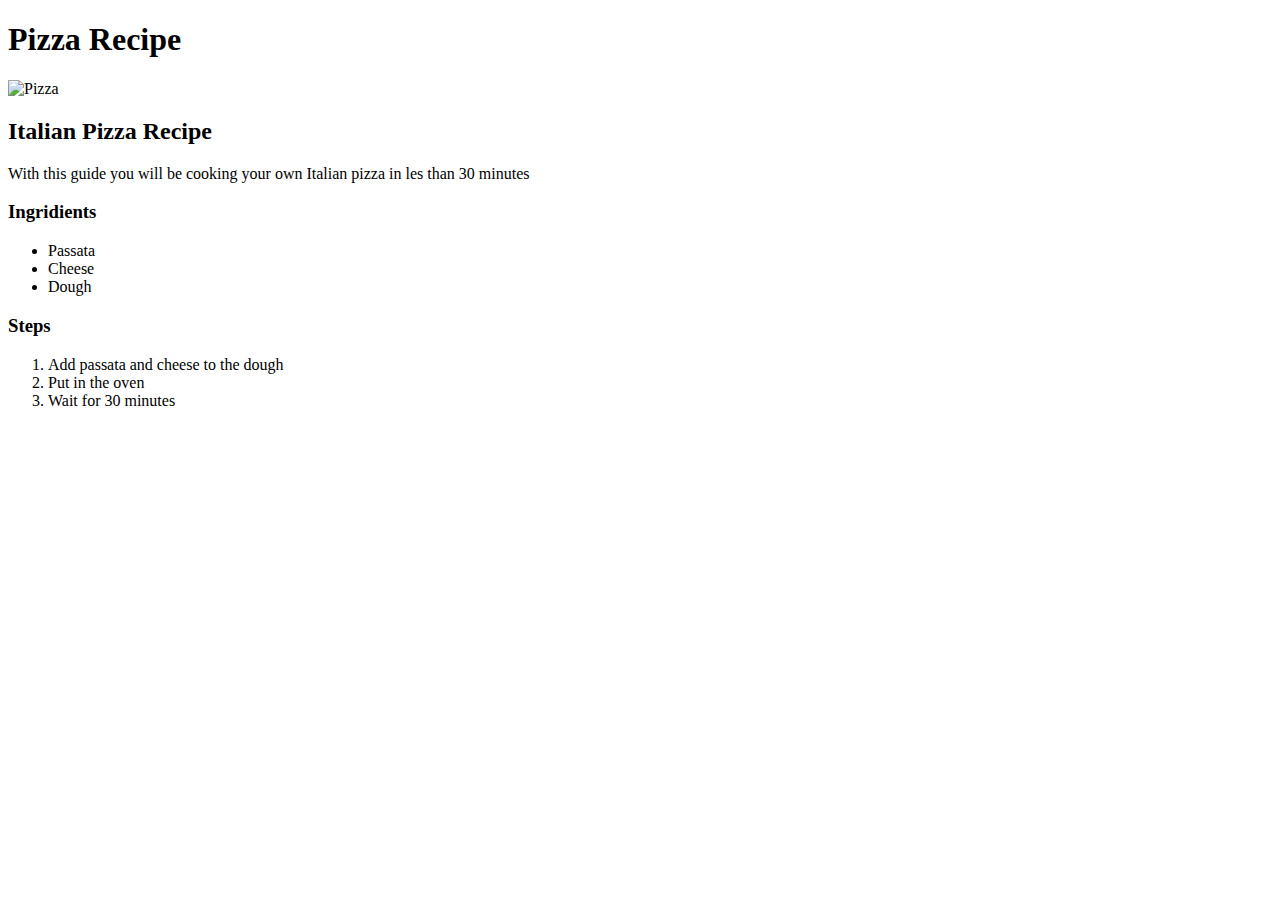
==== recipes/pizza.html @ 1f90ee72 "index.html" ====
<!DOCTYPE html>
<html lang="en">
<head>
    <meta charset="UTF-8">
    <meta http-equiv="X-UA-Compatible" content="IE=edge">
    <meta name="viewport" content="width=device-width, initial-scale=1.0">
    <title>Document</title>
</head>
<body>
    <h1>Pizza Recipe</h1>
    <img src="https://upload.wikimedia.org/wikipedia/commons/a/a3/Eq_it-na_pizza-margherita_sep2005_sml.jpg" alt="Pizza">
    <h2>Italian Pizza Recipe</h2>
    <p>With this guide you will be cooking your own Italian pizza in les than 30 minutes</p>
    <h3>Ingridients</h3>
    <ul>
        <li>Passata</li>
        <li>Cheese</li>
        <li>Dough</li>
    </ul>
    <h3>Steps</h3>
    <ol>
        <li>Add passata and cheese to the dough</li>
        <li>Put in the oven</li>
        <li>Wait for 30 minutes</li>
    </ol>

</body>
</html>
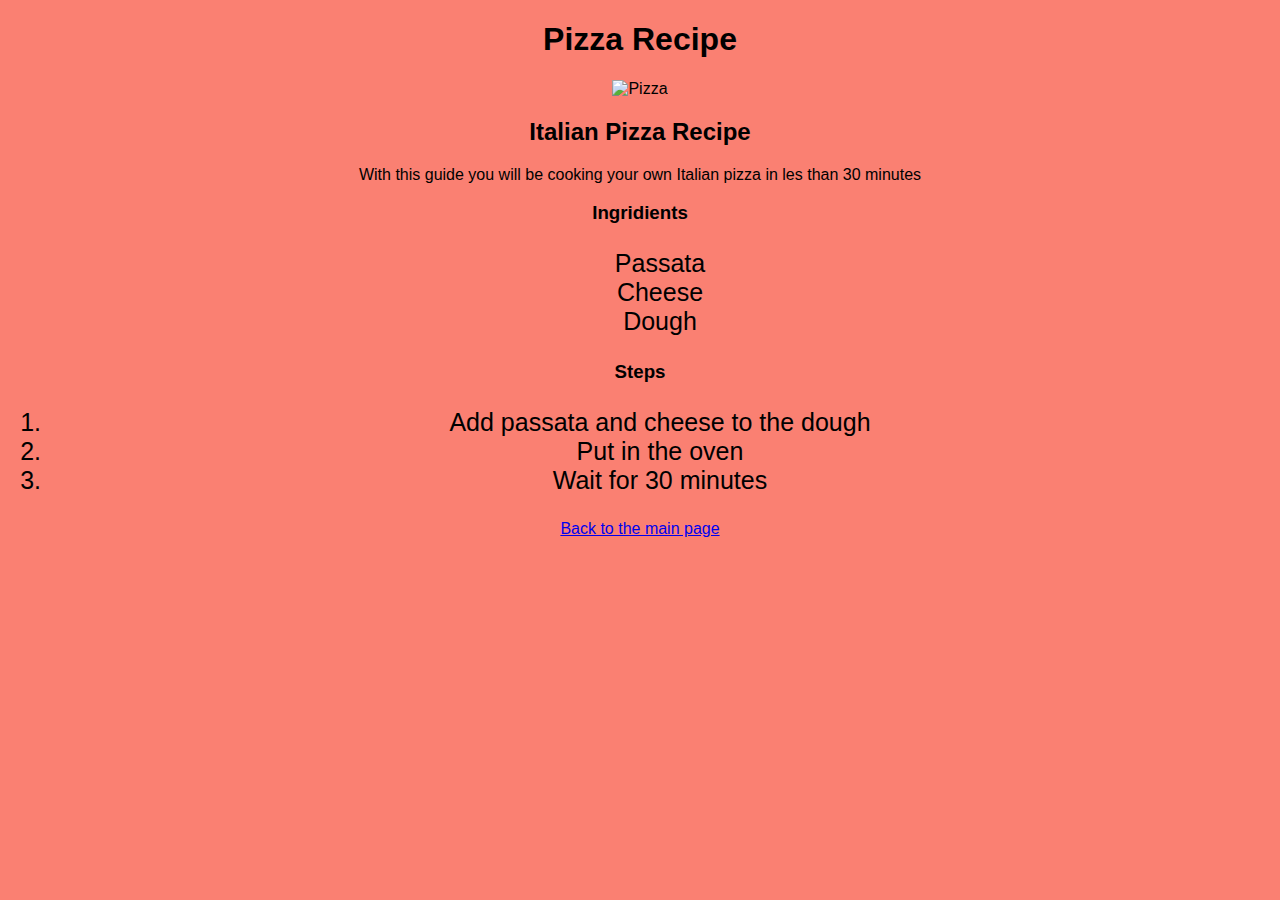
==== commit 47c017aa: "index.html" ====
--- a/recipes/pizza.html
+++ b/recipes/pizza.html
@@ -5,6 +5,7 @@
     <meta http-equiv="X-UA-Compatible" content="IE=edge">
     <meta name="viewport" content="width=device-width, initial-scale=1.0">
     <title>Document</title>
+    <link rel="stylesheet" href="../style.css">
 </head>
 <body>
     <h1>Pizza Recipe</h1>
@@ -23,6 +24,6 @@
         <li>Put in the oven</li>
         <li>Wait for 30 minutes</li>
     </ol>
-
+    <a href="../index.html">Back to the main page</a>
 </body>
 </html>--- a/style.css
+++ b/style.css
@@ -0,0 +1,14 @@
+* {
+    background-color: salmon;
+    text-align: center;
+    font-family: 'Trebuchet MS', 'Lucida Sans Unicode', 'Lucida Grande', 'Lucida Sans', Arial, sans-serif;
+}
+
+ul {
+    list-style-type: none;
+    font-size: 25px;
+}
+
+ol {
+    font-size: 25px;
+}